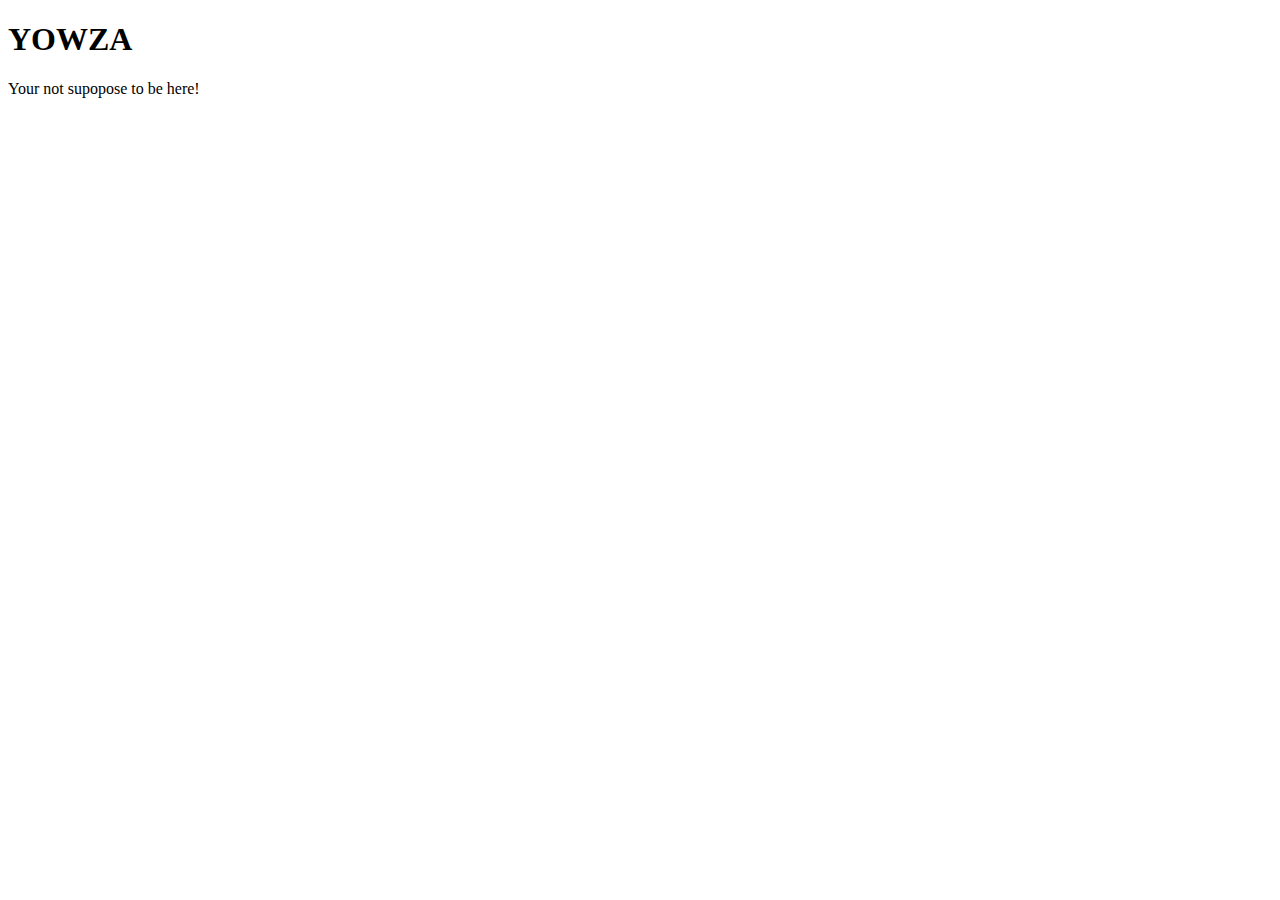
==== mid.html @ b36e7108 "Create mid.html" ====
<!DOCTYPE html>
<html lang="en">
<head>
    <meta charset="UTF-8">
    <meta name="viewport" content="width=device-width, initial-scale=1.0">
    <title>:(</title>
    <link rel="stylesheet" href="cssman">
</head>
<body>
    <h1>YOWZA</h1>
    <p>Your not supopose to be here!</p>
</body>
</html>
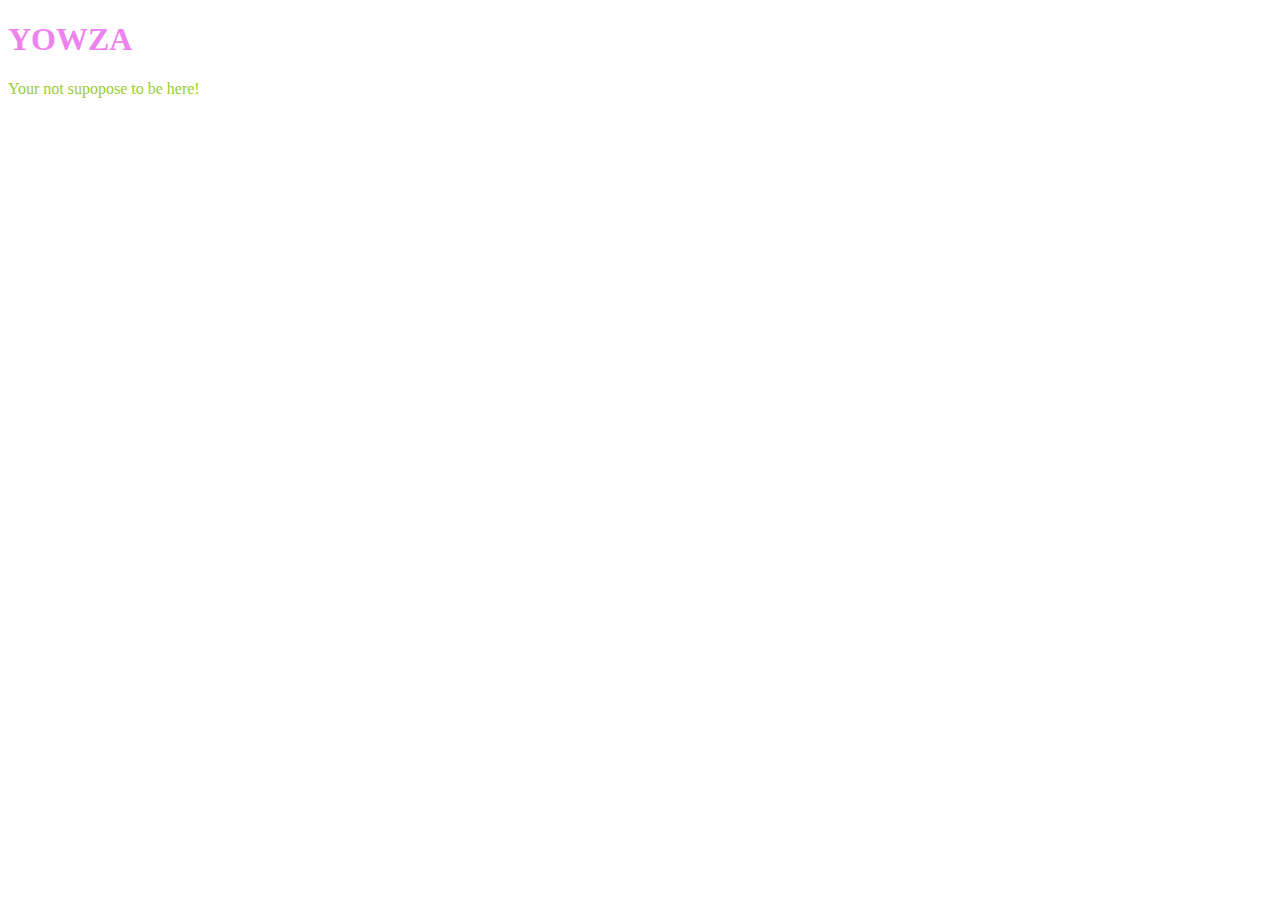
==== commit 5feac324: "Update mid.html" ====
--- a/mid.html
+++ b/mid.html
@@ -4,7 +4,7 @@
     <meta charset="UTF-8">
     <meta name="viewport" content="width=device-width, initial-scale=1.0">
     <title>:(</title>
-    <link rel="stylesheet" href="cssman">
+    <link rel="stylesheet" href="cssman.css">
 </head>
 <body>
     <h1>YOWZA</h1>
--- a/cssman.css
+++ b/cssman.css
@@ -0,0 +1,16 @@
+h1 {
+    color: violet;
+    
+}
+
+a {
+  color: rgb(0, 255, 208);
+}
+
+a:hover {
+    color: blue;
+}
+
+p {
+    color: yellowgreen;
+}
